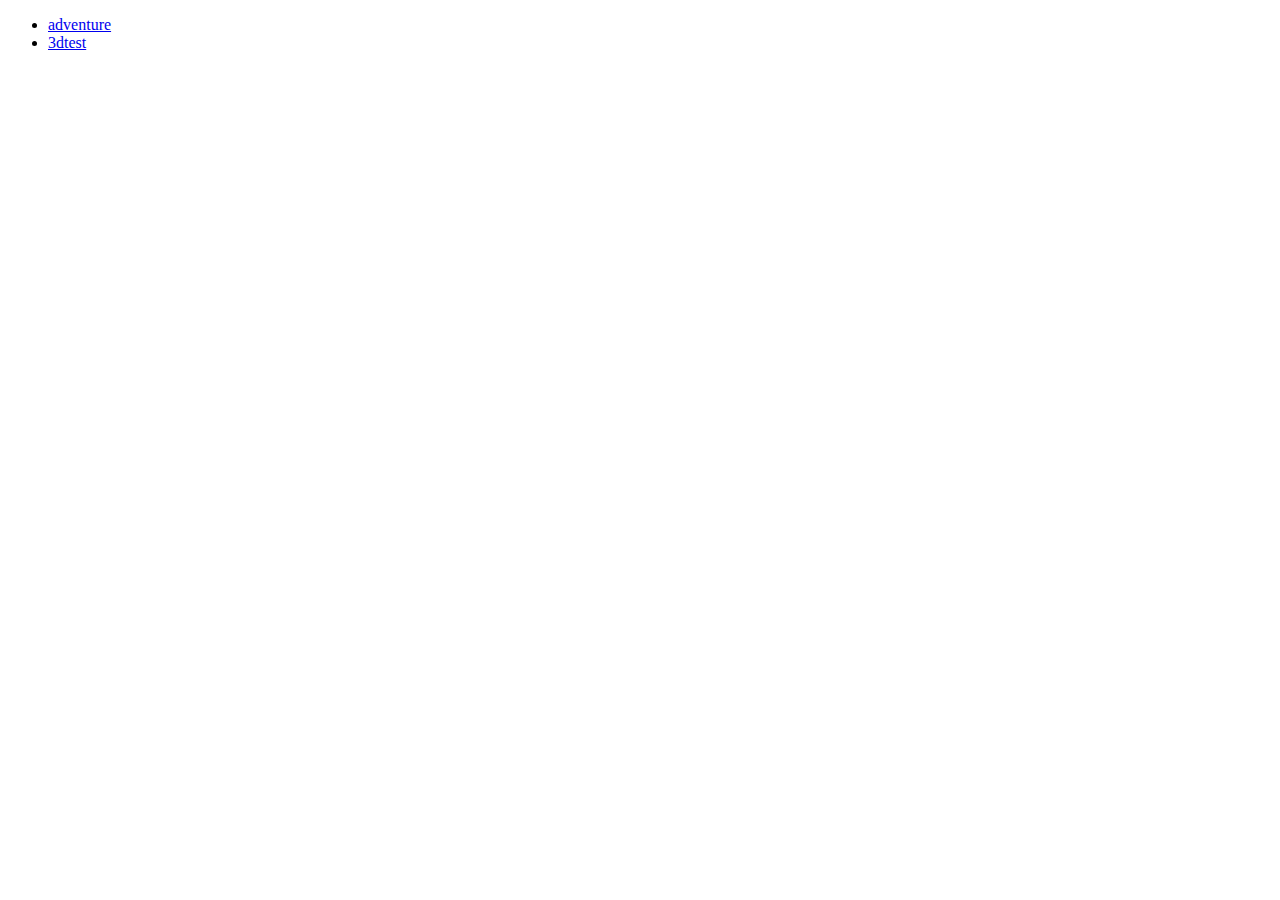
==== experiments/index.html @ b3d74a9e "ADDED EXPERIMENTS" ====
<!DOCTYPE html>
<html>
	<head>
		<title>Experiments</title>
		<link rel="stylesheet" href="style.css">
		<script src="http://ajax.googleapis.com/ajax/libs/jquery/2.1.4/jquery.min.js"></script>
		<script type="text/javascript" src="scripts/scripts.js"></script>
	</head>
	
	<body>
		
		<div id="headerContainer" class="container">
			<header id="header" class="inner">
			
			</header>
		</div>
		
		
		<div id="mainContainer" class="container">
			<div id="main" class="inner">
				<ul>
					<li><a href="adventure/index.html">adventure</a></li>
					<li><a href="3dtest/index.html">3dtest</a></li>
				</ul>
			</div>
		</div>
		
		<div id="footerContainer" class="container">
			<footer id="footer" class="inner">
			
			</footer>
		</div>

	</body>
</html>
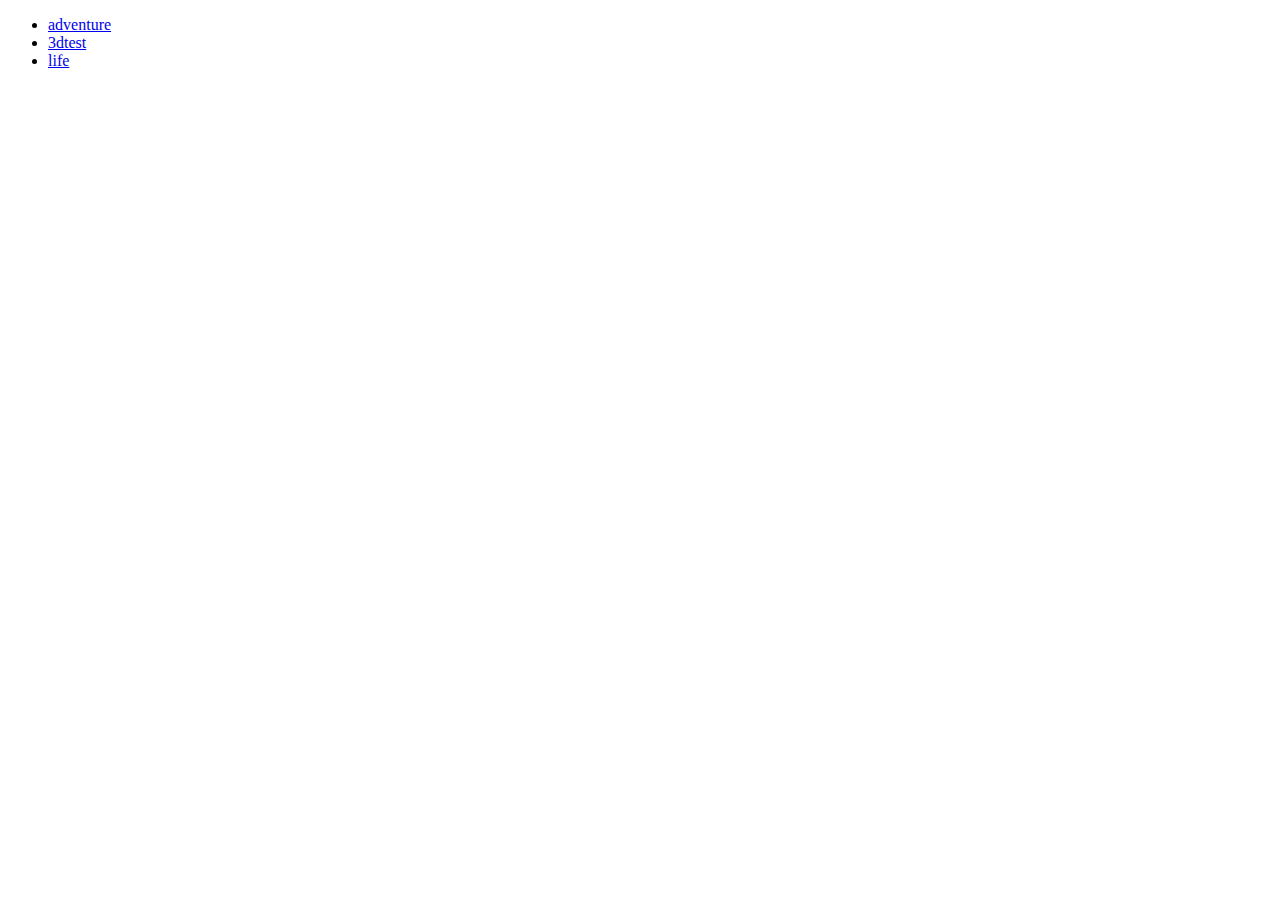
==== commit feb33737: "Adding Game of Life" ====
--- a/experiments/index.html
+++ b/experiments/index.html
@@ -21,6 +21,7 @@
 				<ul>
 					<li><a href="adventure/index.html">adventure</a></li>
 					<li><a href="3dtest/index.html">3dtest</a></li>
+					<li><a href="life/index.html">life</a></li>
 				</ul>
 			</div>
 		</div>
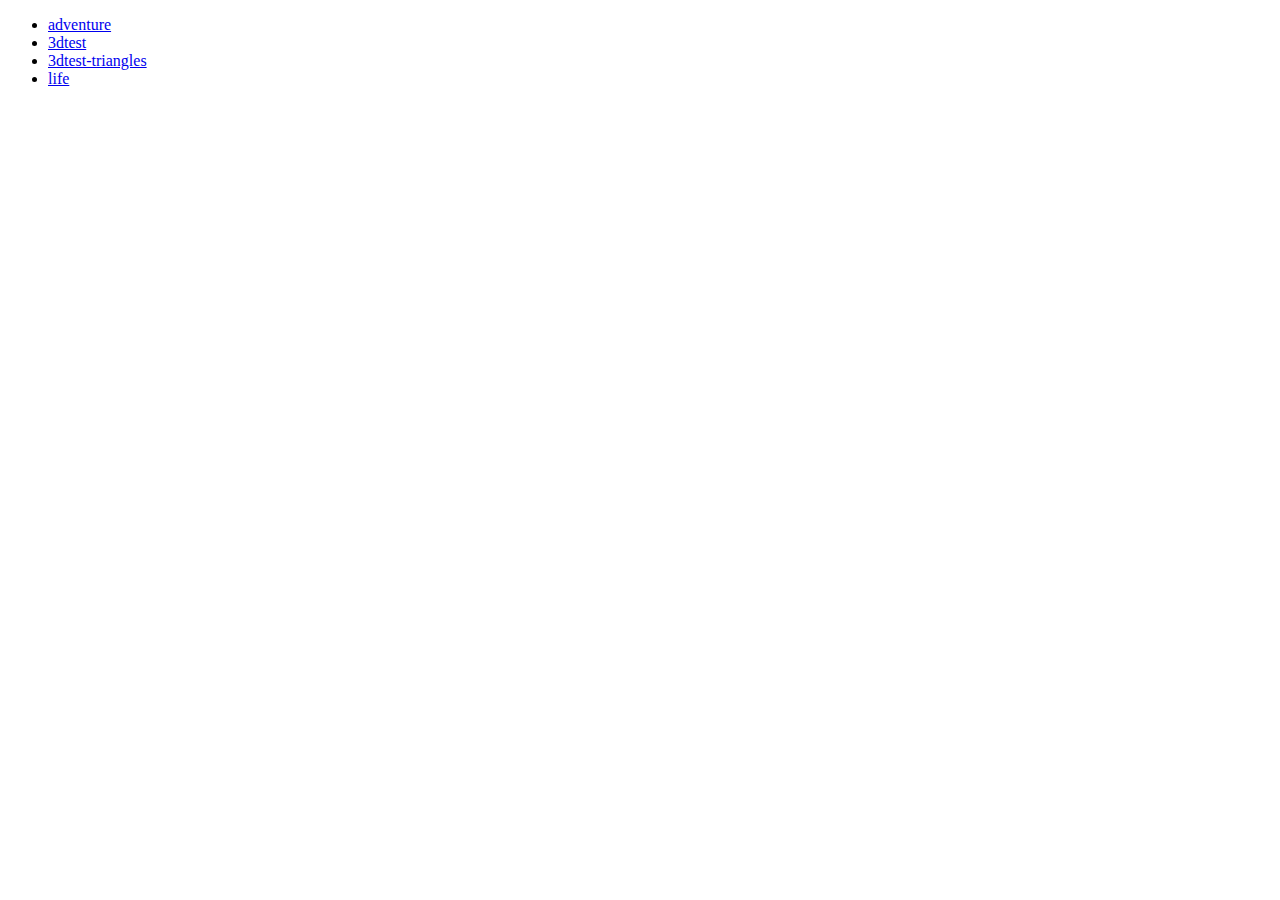
==== commit daec0e45: "Updated 3D test" ====
--- a/experiments/index.html
+++ b/experiments/index.html
@@ -21,6 +21,7 @@
 				<ul>
 					<li><a href="adventure/index.html">adventure</a></li>
 					<li><a href="3dtest/index.html">3dtest</a></li>
+					<li><a href="3dtest_triangleworld/index.html">3dtest-triangles</a></li>
 					<li><a href="life/index.html">life</a></li>
 				</ul>
 			</div>
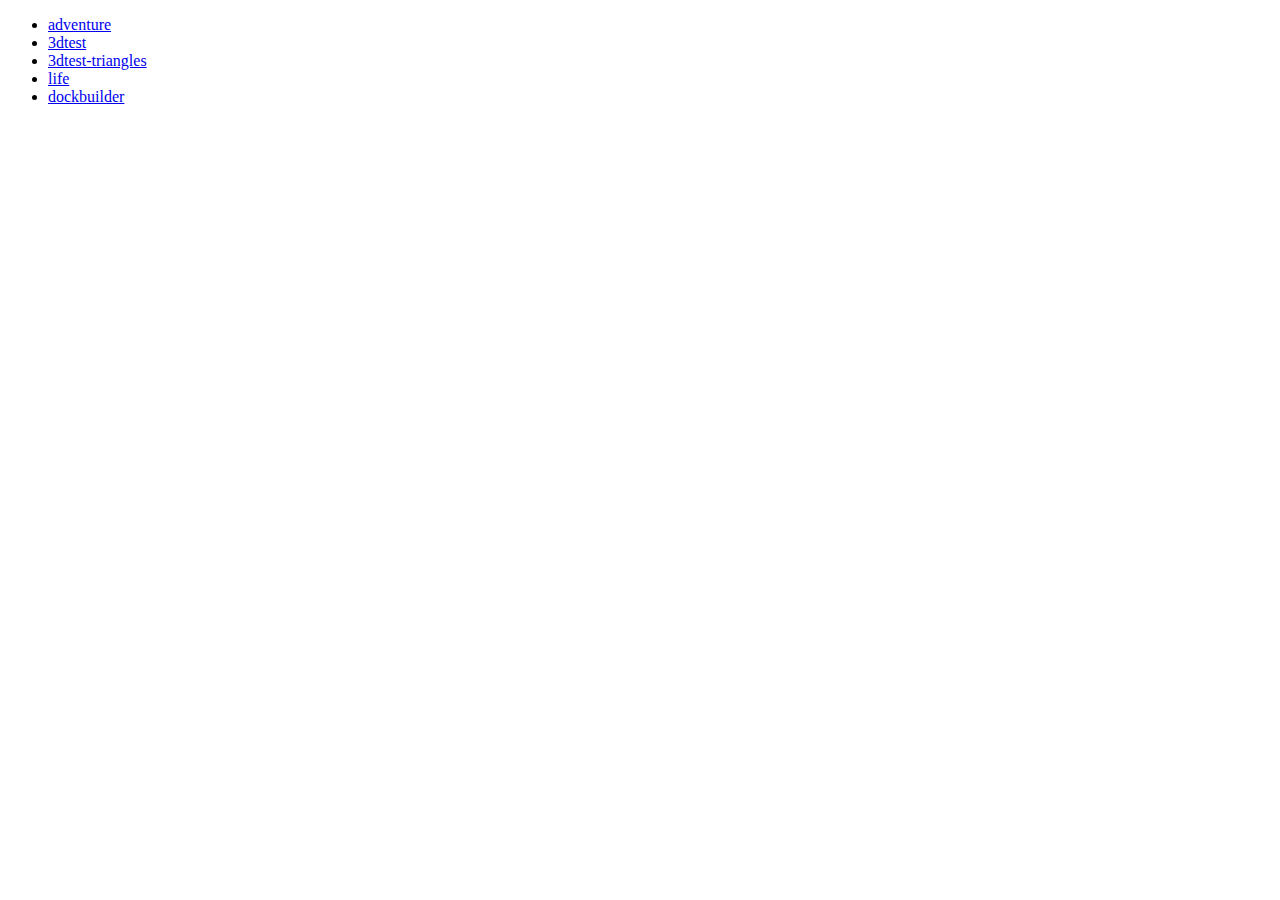
==== commit 2e14c1c4: "Added Dock Builder demo" ====
--- a/experiments/index.html
+++ b/experiments/index.html
@@ -23,6 +23,7 @@
 					<li><a href="3dtest/index.html">3dtest</a></li>
 					<li><a href="3dtest_triangleworld/index.html">3dtest-triangles</a></li>
 					<li><a href="life/index.html">life</a></li>
+					<li><a href="dockbuilder/index.html">dockbuilder</a></li>
 				</ul>
 			</div>
 		</div>
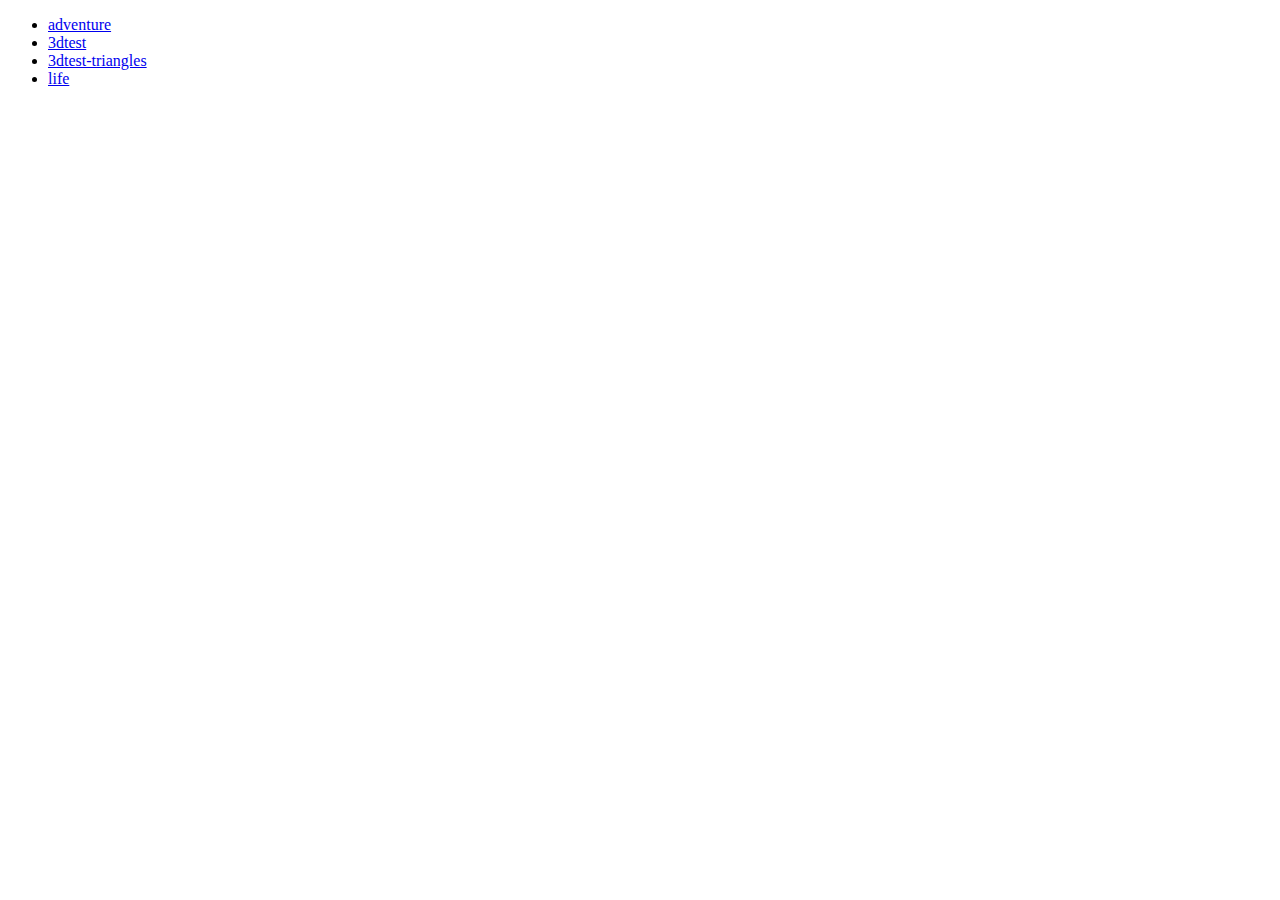
==== commit 6b0f13e1: "dockbuilder" ====
--- a/experiments/index.html
+++ b/experiments/index.html
@@ -23,7 +23,7 @@
 					<li><a href="3dtest/index.html">3dtest</a></li>
 					<li><a href="3dtest_triangleworld/index.html">3dtest-triangles</a></li>
 					<li><a href="life/index.html">life</a></li>
-					<li><a href="dockbuilder/index.html">dockbuilder</a></li>
+					<!--li><a href="dockbuilder/index.html">dockbuilder</a></li-->
 				</ul>
 			</div>
 		</div>
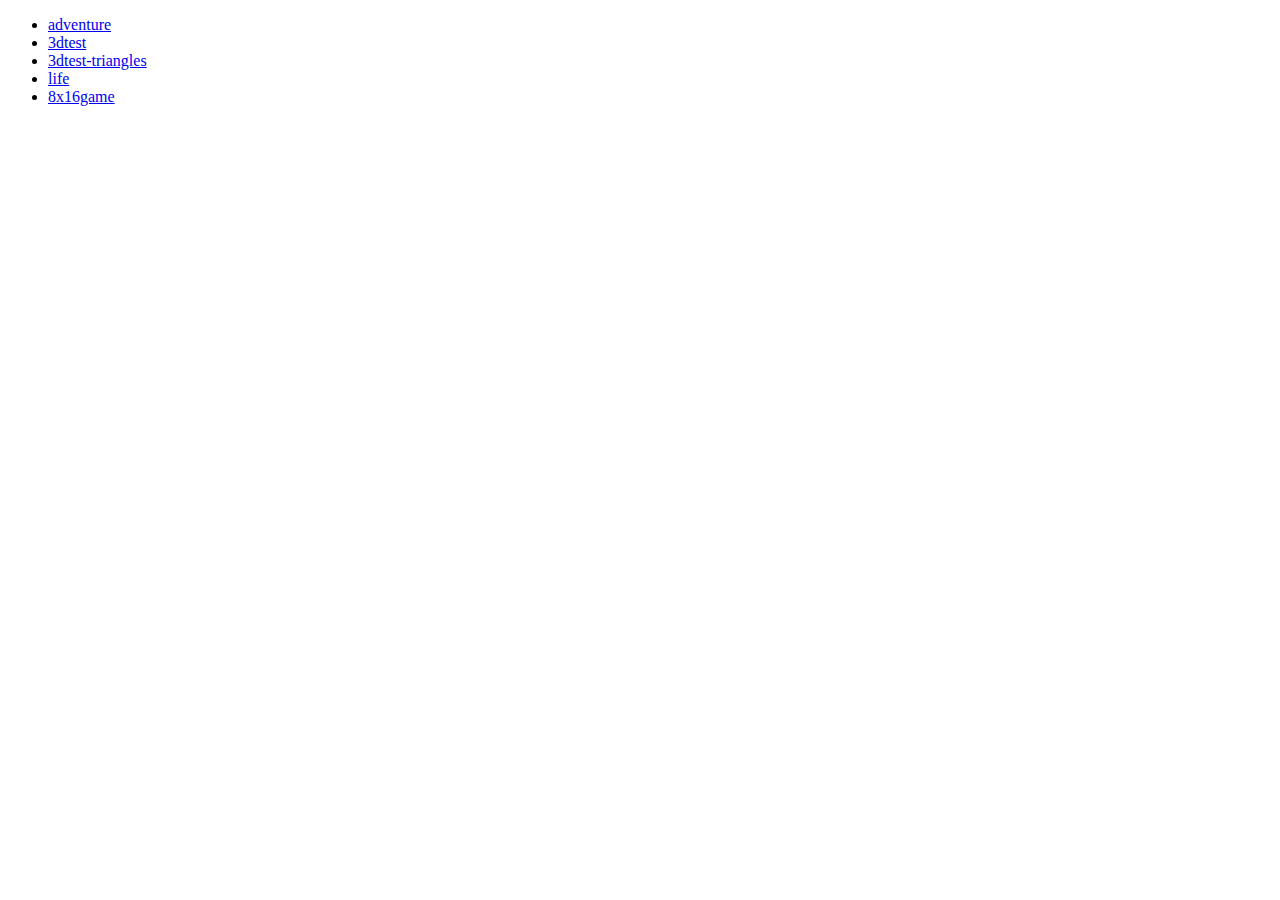
==== commit 1aaf2fcc: "Add files via upload" ====
--- a/experiments/index.html
+++ b/experiments/index.html
@@ -23,7 +23,7 @@
 					<li><a href="3dtest/index.html">3dtest</a></li>
 					<li><a href="3dtest_triangleworld/index.html">3dtest-triangles</a></li>
 					<li><a href="life/index.html">life</a></li>
-					<!--li><a href="dockbuilder/index.html">dockbuilder</a></li-->
+					<li><a href="8x16game/index.html">8x16game</a></li>
 				</ul>
 			</div>
 		</div>
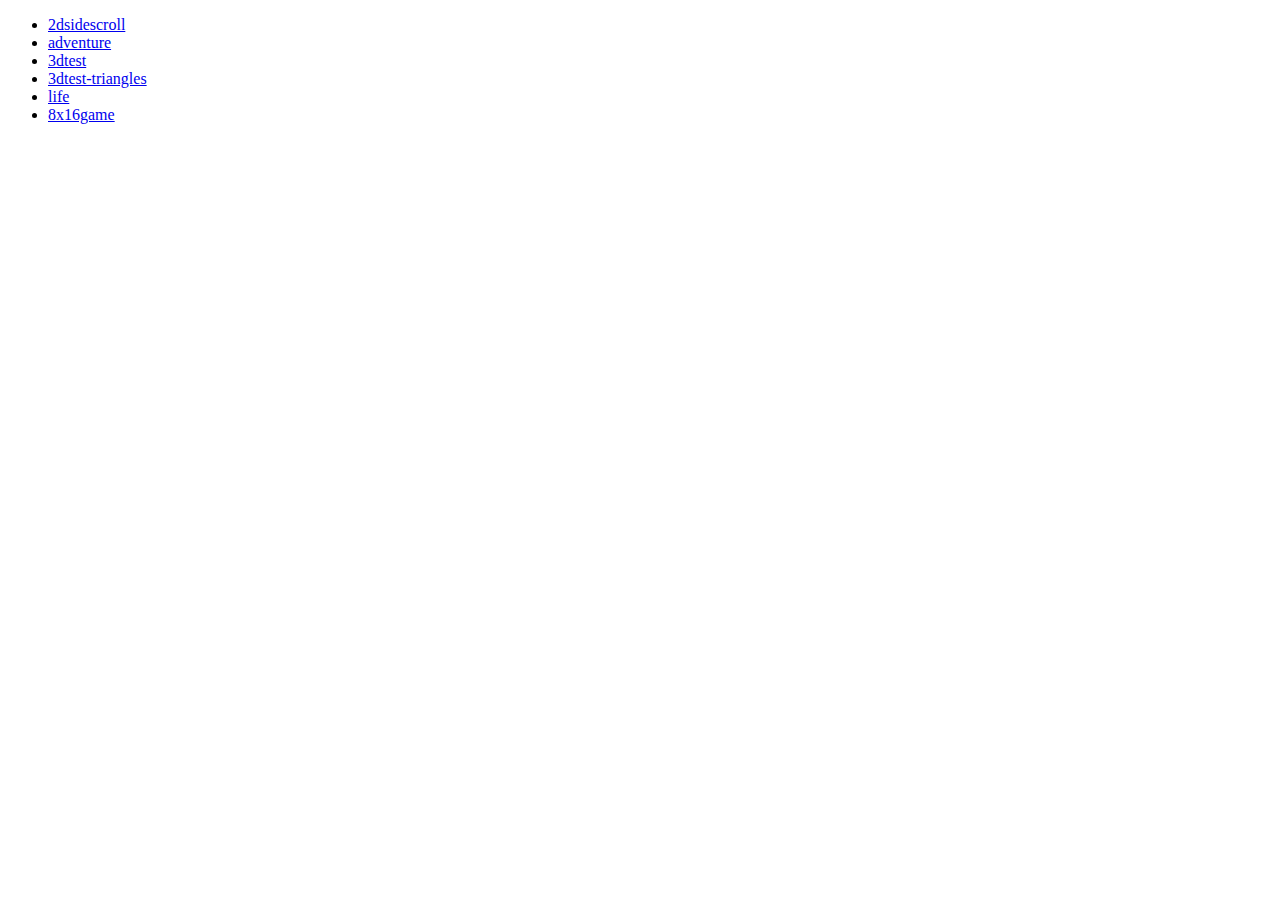
==== commit 486c1ccf: "Add files via upload" ====
--- a/experiments/index.html
+++ b/experiments/index.html
@@ -19,6 +19,7 @@
 		<div id="mainContainer" class="container">
 			<div id="main" class="inner">
 				<ul>
+					<li><a href="2dsidescroll/index.html">2dsidescroll</a></li>
 					<li><a href="adventure/index.html">adventure</a></li>
 					<li><a href="3dtest/index.html">3dtest</a></li>
 					<li><a href="3dtest_triangleworld/index.html">3dtest-triangles</a></li>
